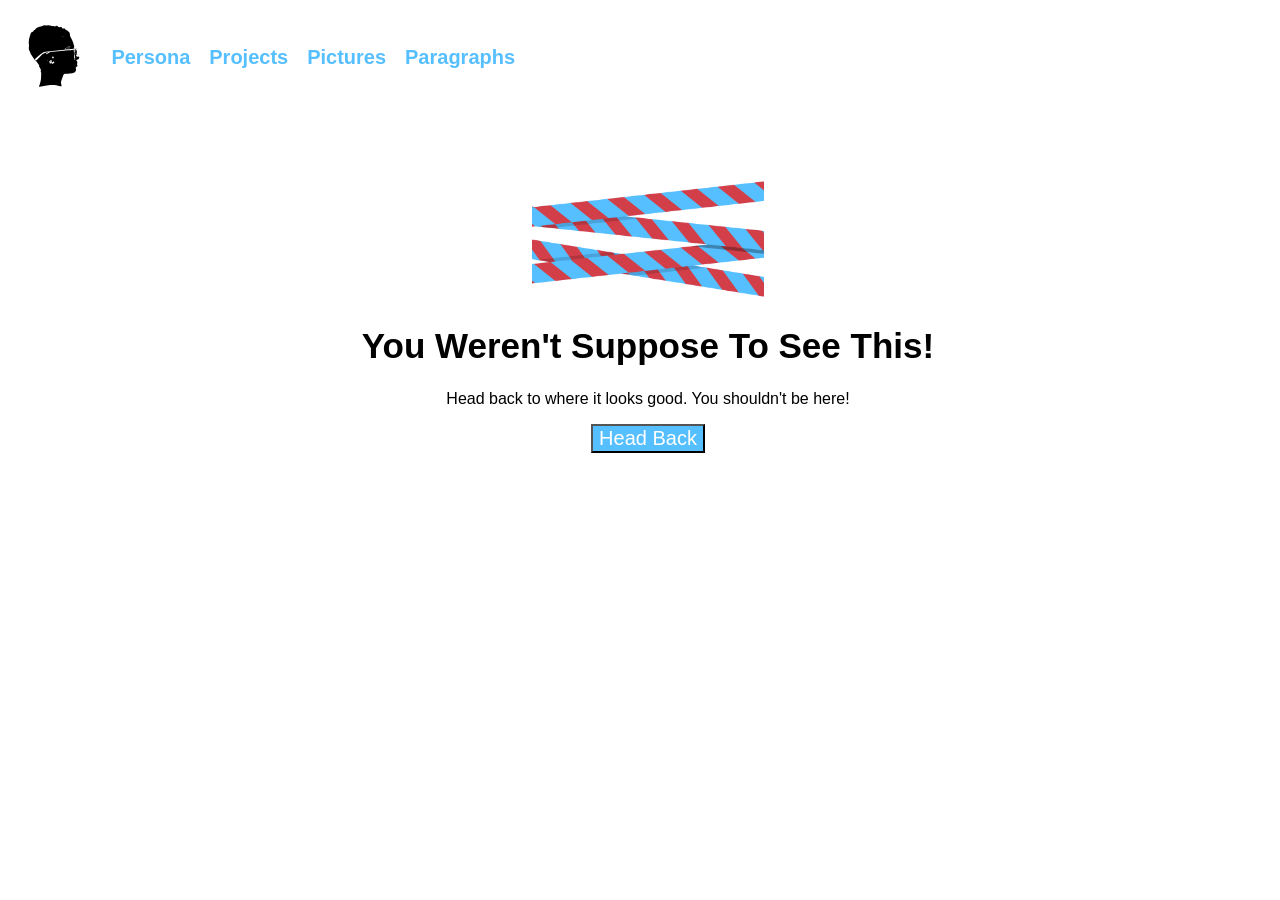
==== paragraphs.html @ d9d5368c "Commit II" ====
<!DOCTYPE html>
<html lang="en">
    <head>
        <title>Photos - Darron Jr</title>
        <meta name="viewport" content="width=device-width, initial-scale=1.0">
        <link rel="stylesheet" href="style.css">
    </head>
    <body>
            <nav>
            <a href="index.html">
                <img width="75px" src="mylogo.svg" alt="Picture of Darron's face.">
            </a>
            <a href="persona.html">Persona</a>
            <a href="projects.html">Projects</a>
            <a href="pictures.html">Pictures</a>
            <a href="paragraphs.html">Paragraphs</a>
        </nav>

    <div class="underConstruction">    
        <br><br><br><br>
        <img class="construction" src="constructiontape.png" alt="Construction tape">
        <h1>You Weren't Suppose To See This!</h1>
        <p>Head back to where it looks good. You shouldn't be here!</p>
        <a href="index.html">
            <button class="headBack">Head Back</button>
        </a>
    </div>
    </body>
</html>
---- style.css ----
:root {
    /** BLUES **/
    --lightazul: #90d5ff;
    --vividazure: #56bfff;
    --vividblue: #13a6ff;
    --darkerblue: #008de2;
    --darkestblue: #0075BE;
    --accentblue: #0075e9;
    /** REDS **/
    --myred: #d33f49;
    --redderred: #c91925;
    --vividred: #ac0813;
    --mydarkred: #850000;
    /** NUETRAL **/
    --superdarkgray: #404040;
}

body {
    font-family: "Inter", sans-serif;   
}

.shiny {
    font-size: 40px;
    font-weight: 800;

    background: linear-gradient(
        100deg,
        var(--vividazure)  33%,
        var(--vividblue)  67%,
        var(--vividazure)  100%
        );

    background-size: 300% 100%;
    background-position: -300% 0;

    -webkit-background-clip: text;
    -webkit-text-fill-color: transparent;
    background-clip: text;
    animation: shiny 3s linear infinite;
}

@keyframes shiny {
    to {
        background-position: 100% 0;
    }
}

h1 {
    font-size: 35px;
}

h2 {
    font-weight: 700;
    color: var(--lightazul);
}

nav {
    display: flex;
    align-items: center;
}

nav a {
    color: var(--vividazure);
    font-weight: bold;
    font-size: 1.25em;;
    text-decoration: none;
    padding: 0.75%;
}

/** HOME PAGE **/
em {
    font-style: normal;
}

.darkestBlue {
    color: var(--darkestblue);
}

.darkerBlue {
    color: var(--darkerblue);
}

.vividBlue {
    color: var(--vividblue);
}

.vividAzure {
    color: var(--vividazure);
}

/** PERSONA PAGE **/

/** PROJECT PAGE **/
.projectCard {
    display: inline-grid;
    width: 47.5%;
    padding: 2px;
    margin: 0px;
}

.smallProjectCard {
    display: inline-grid;
    width: 31.5%;
    padding: 2px;
    margin: 0px
}

.hackatimeProjectsGrid {
    padding: 10px 0px 0px 0px;
}

.demoButton {
    width: 49%;
    background-color: var(--lightazul);
    border-color: whitesmoke;
    border-style: double;
    color: white;
    font-weight: bold;
}


.projectCard {
    align-items: center;
}
.projectButtons {
    align-items: center;
}

.repositoyButton {
    width: 48.4%;
    background-color: whitesmoke;
    border-color: var(--lightazul);
    border-style: double;
    color: black;
}

.longDemoButton {
    background-color: var(--lightazul);
    border-color: whitesmoke;
    border-style: double;
    color: white;
    font-weight: bold;
}

.longRepositoyButton {
    background-color: whitesmoke;
    border-color: var(--lightazul);
    border-style: double;
    color: black;
}

/** PICTURES PAGE **/
.gallary {
    display: inline-grid;
    padding: 0pc;
    margin: 0px;
}

.gallaryMedium {
    display: inline-grid;
    padding: 0pc;
    margin: 0px;
}

.gallary ul {
    list-style-type: none;
}

.gallary:hover {
    transform: scale(1.35);
}


.gallaryMedium:hover {
    transform: scale(1.35);
}

.pictures {
    display: grid;
    grid: auto auto / auto auto auto auto;
    gap: 10px;
}

.photoCover img {
    width: 250px;
    cursor: pointer;
}

.photoScreen {
    display: flex;
    position: fixed;
    inset-block-start: 0;
    background-color: #ac0813;
    color: white;
    margin-top: 1.5%;
    margin-bottom: 1.5%;
    margin-left: 1%;
    margin-right: 1%;
    padding: 10px;

    width: 1465px;
    height: 760px;

    flex-direction: column-reverse;
    align-content: center;
    justify-content: center;
    align-items: center;
}

.hidden {
    display: none;
}

.regularPhoto {
    padding: 0px;

    width: ;
    height: 760px;
}

/** PARAGRAPHS PAGE **/

/** 404 / CONSTRUCTION **/
.construction {
    height: 120px;
}

.underConstruction {
    position: fixed;
    z-index: 1000000;
    background-color: white;
    text-align: center;
    align-items: center;
    justify-content: center;
    width: 100%;
    height: 100%;
}

.headBack {
    background-color: var(--vividazure);
    color: white;
    font-size: 20px;
}
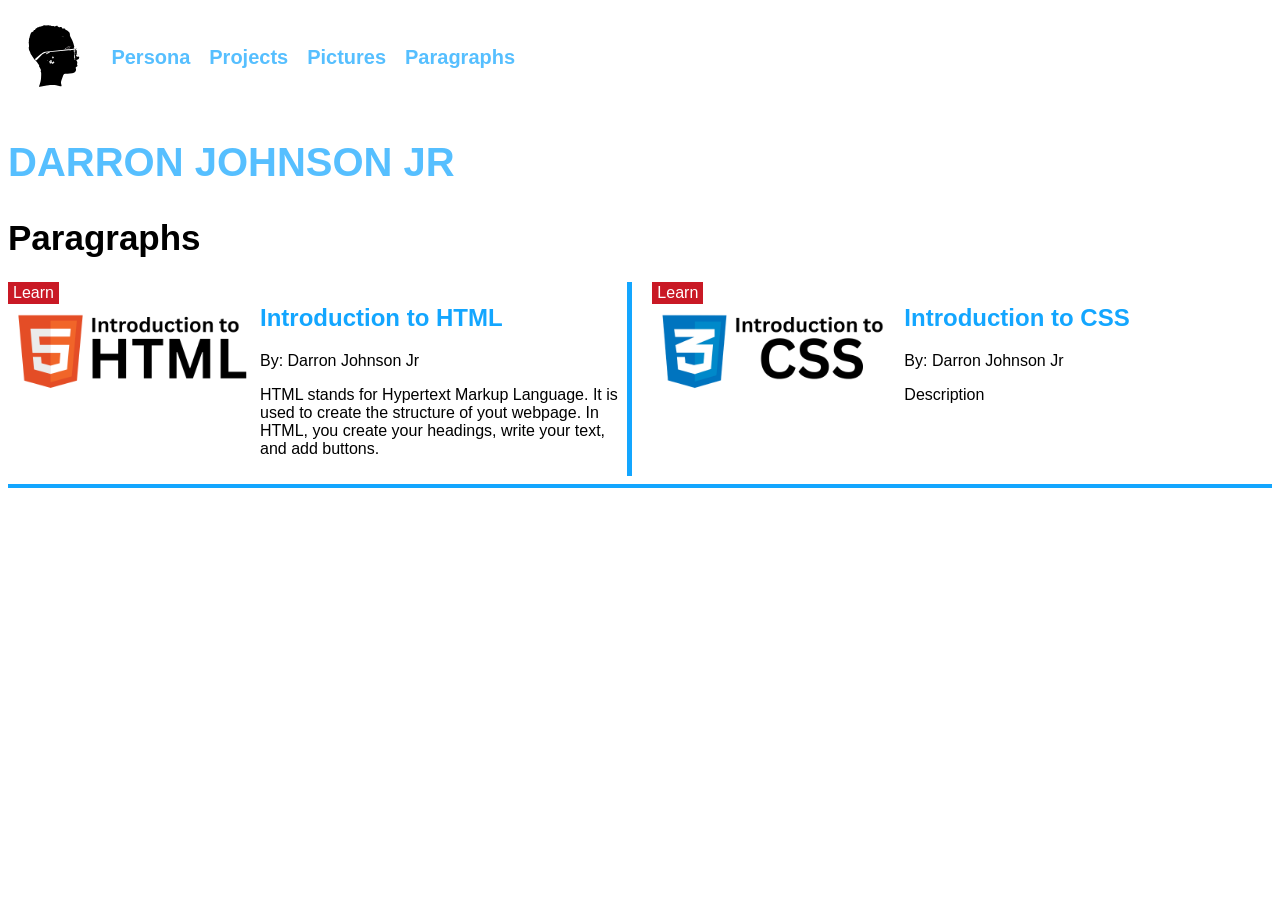
==== commit 2ca92034: "Commit III Everything works and is functional! Blog posts will be written in the future." ====
--- a/paragraphs.html
+++ b/paragraphs.html
@@ -6,7 +6,7 @@
         <link rel="stylesheet" href="style.css">
     </head>
     <body>
-            <nav>
+        <nav>
             <a href="index.html">
                 <img width="75px" src="mylogo.svg" alt="Picture of Darron's face.">
             </a>
@@ -15,7 +15,7 @@
             <a href="pictures.html">Pictures</a>
             <a href="paragraphs.html">Paragraphs</a>
         </nav>
-
+<!--
     <div class="underConstruction">    
         <br><br><br><br>
         <img class="construction" src="constructiontape.png" alt="Construction tape">
@@ -25,5 +25,36 @@
             <button class="headBack">Head Back</button>
         </a>
     </div>
+-->
+        <h2 class="shiny">DARRON JOHNSON JR</h2>
+        <h1>Paragraphs</h1>
+
+        <div class="paragraphsListOfTwo">
+                <a href="introduction-to-html.html">
+
+            <article class="paragraphPost2">
+                    <span class="learnTag">Learn</span><br>
+                    <img class="paragraphThumbnail" src="IntroductionToHTMLImage.png" alt="Introduction to HTML Thumbnail">
+                    <div class="paragraphText">
+                        <h2>Introduction to HTML</h2>
+                        <p>By: Darron Johnson Jr</p>
+                        <p>HTML stands for Hypertext Markup Language. It is used to create the structure of yout webpage. In HTML, you create your headings, write your text, and add buttons.</p>
+                    </div>
+
+            </article>
+                </a>
+            <a href="index.html">
+            <article class="paragraphPost2 paragraphPadding">
+                <span class="learnTag">Learn</span><br>
+                <img class="paragraphThumbnail" src="IntroductionToCSSImage.png" alt="Introduction to HTML Thumbnail">
+                <div class="paragraphText">
+                    <h2>Introduction to CSS</h2>
+                    <p>By: Darron Johnson Jr</p>
+                    <p>Description</p>
+                </div>
+            </article>
+            </a>
+        </div>
+        <hr class="dividerLine">
     </body>
 </html>
--- a/style.css
+++ b/style.css
@@ -51,7 +51,7 @@
 
 h2 {
     font-weight: 700;
-    color: var(--lightazul);
+    color: var(--vividblue);
 }
 
 nav {
@@ -88,6 +88,31 @@
     color: var(--vividazure);
 }
 
+.gallary {
+    display: inline-grid;
+    padding: 0pc;
+    margin: 0px;
+}
+
+.gallaryMedium {
+    display: inline-grid;
+    padding: 0pc;
+    margin: 0px;
+}
+
+.gallary ul {
+    list-style-type: none;
+}
+
+.gallary:hover {
+    transform: scale(1.35);
+}
+
+
+.gallaryMedium:hover {
+    transform: scale(1.35);
+}
+
 /** PERSONA PAGE **/
 
 /** PROJECT PAGE **/
@@ -117,7 +142,6 @@
     color: white;
     font-weight: bold;
 }
-
 
 .projectCard {
     align-items: center;
@@ -150,35 +174,10 @@
 }
 
 /** PICTURES PAGE **/
-.gallary {
-    display: inline-grid;
-    padding: 0pc;
-    margin: 0px;
-}
-
-.gallaryMedium {
-    display: inline-grid;
-    padding: 0pc;
-    margin: 0px;
-}
-
-.gallary ul {
-    list-style-type: none;
-}
-
-.gallary:hover {
-    transform: scale(1.35);
-}
-
-
-.gallaryMedium:hover {
-    transform: scale(1.35);
-}
 
 .pictures {
     display: grid;
-    grid: auto auto / auto auto auto auto;
-    gap: 10px;
+    grid-template-columns: repeat(auto-fit, minmax(230px, 1fr));
 }
 
 .photoCover img {
@@ -190,35 +189,116 @@
     display: flex;
     position: fixed;
     inset-block-start: 0;
-    background-color: #ac0813;
+    background-color: var(--darkestblue);
     color: white;
     margin-top: 1.5%;
     margin-bottom: 1.5%;
     margin-left: 1%;
-    margin-right: 1%;
-    padding: 10px;
-
-    width: 1465px;
-    height: 760px;
-
-    flex-direction: column-reverse;
+    margin-right: 2%;
+
+    width: 97%;
+    height: 94%;
+
+    flex-direction: column;
     align-content: center;
     justify-content: center;
     align-items: center;
 }
 
+.photoScreenText {
+    text-align: center;
+}
+
+#regularPhoto {
+    display: sticky;
+
+
+    height: 80%;
+    width: 100%;
+}
+
 .hidden {
     display: none;
 }
 
-.regularPhoto {
-    padding: 0px;
-
-    width: ;
-    height: 760px;
+.closePhotoScreen {
+    position: absolute;
+    background-color: var(--darkestblue);
+    color: white;
+    font-size: 16px;
+    cursor: pointer;
+    margin-top: -42.5%;
+    margin-left: 95.5%;
+    padding: 12px;
+    z-index: 1000000000;
 }
 
 /** PARAGRAPHS PAGE **/
+.paragraphsListOfTwo {
+    display: flex;
+    flex-wrap: wrap;
+}
+
+.paragraphsListOfTwo a {
+    position: block;
+    color: inherit;
+    text-decoration: none;
+    width: 49%;
+}
+
+.paragraphsListOfTwo a:first-child {
+    border-right: 5px solid var(--vividblue);
+    position: block;
+    color: inherit;
+    text-decoration: none;
+    width: 49%;
+}
+
+.paragraphPost2 {
+    display: flex;
+}
+
+.paragraphPadding {
+    padding-left: 20px;
+}
+
+.paragraphThumbnail {
+    position: block;
+    margin: 0px;
+    height: 140.625px;
+    width: 250px;
+}
+
+.paragraphText {
+    position: relative;
+    padding: 2px;
+}
+
+.paragraphsLine {
+    padding: 2px;
+    height: 200px;
+    width: 0.1px;
+    border: none;
+    background-color: var(--vividblue);
+}
+
+.dividerLine {
+    padding: 2px;
+    height: 0.5;
+    border: none;
+    background-color: var(--vividblue);
+}
+/** PARAGRAPHS PAGE - TAGS **/
+.learnTag {
+    position: absolute;
+    background-color: var(--redderred);
+    color: white;
+    padding-top: 2px;
+    padding-bottom: 2px;
+    padding-right: 5px;
+    padding-left: 5px;
+}
+
 
 /** 404 / CONSTRUCTION **/
 .construction {
